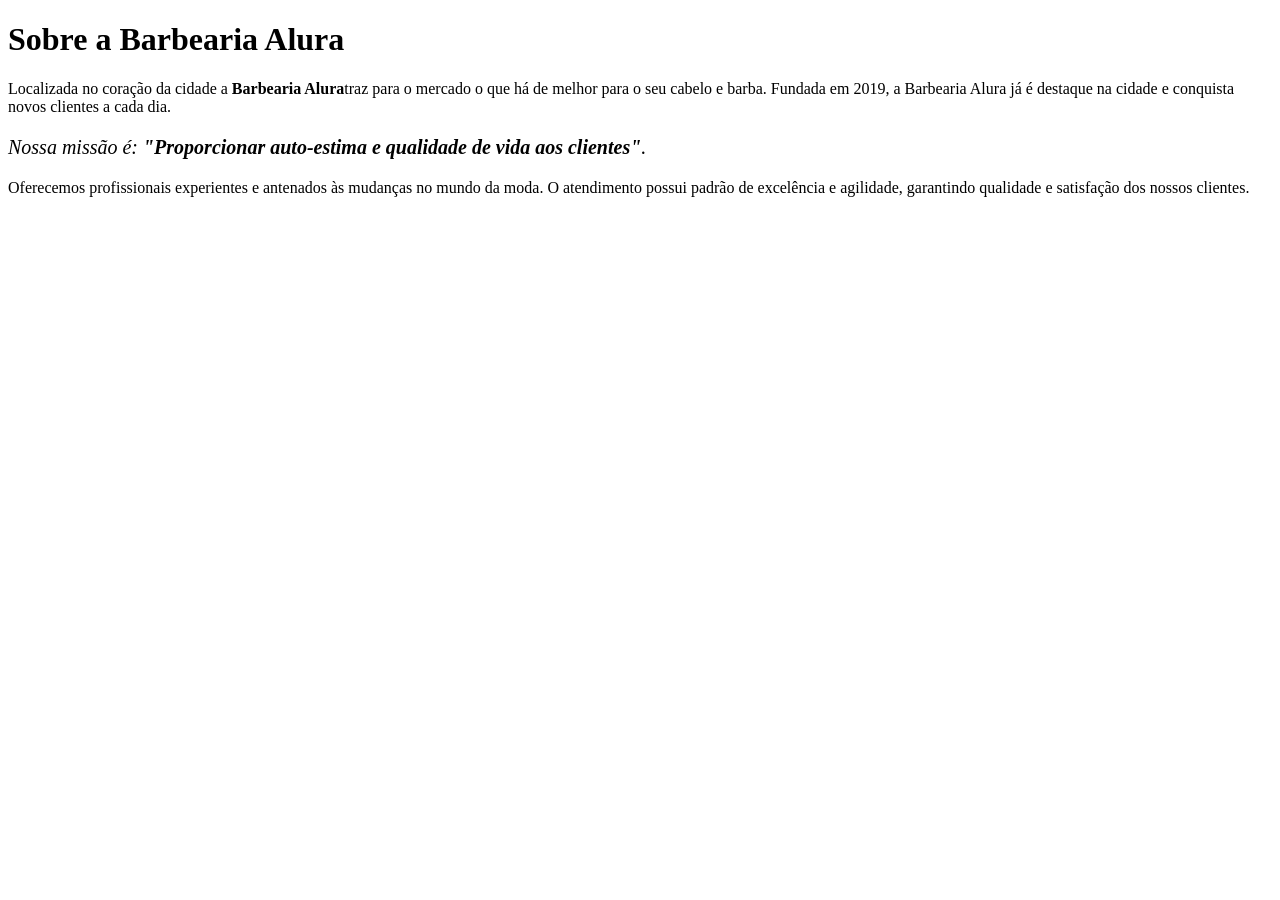
==== index.html @ b41fc101 "Add files via upload" ====
<!DOCTYPE html>
<html lang="pt-br">
    <head>
        <meta charset="UTF-8">
        <title>Barbearia Alura</title>
    </head>

    <body>
        <h1>Sobre a Barbearia Alura</h1>

        <p>Localizada no coração da cidade a <strong>Barbearia Alura</strong>traz para o mercado o que há de melhor para o seu cabelo e barba. Fundada em 2019, a Barbearia Alura já é destaque na cidade e conquista novos clientes a cada dia.</p>

        <p style="font-size: 20px"><em>Nossa missão é: <strong>"Proporcionar auto-estima e qualidade de vida aos clientes"</strong>.</em></p>

        <p>Oferecemos profissionais experientes e antenados às mudanças no mundo da moda. O atendimento possui padrão de excelência e agilidade, garantindo qualidade e satisfação dos nossos clientes.</p>
    </body>
</html>
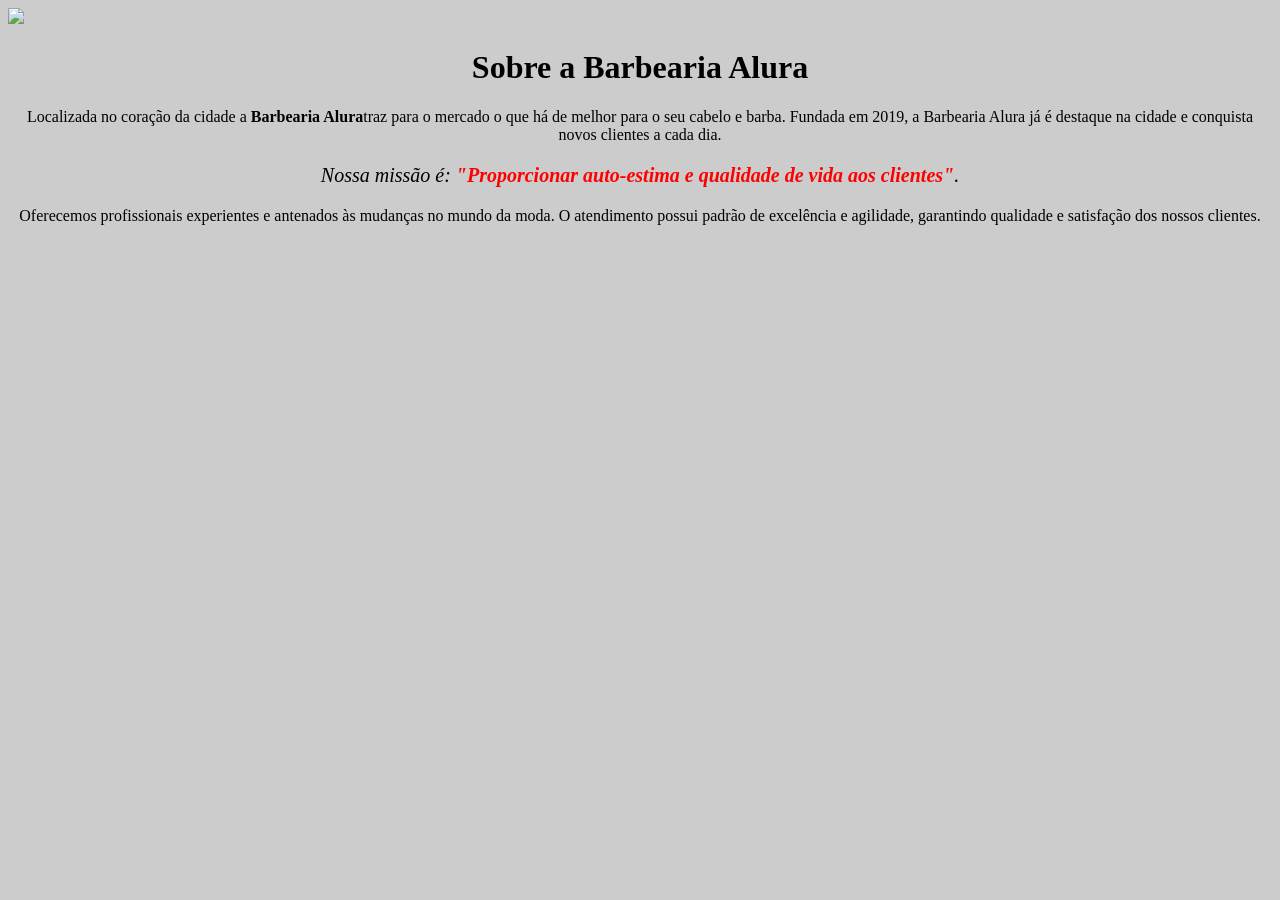
==== commit d90137cd: "Add files via upload" ====
--- a/index.html
+++ b/index.html
@@ -3,14 +3,17 @@
     <head>
         <meta charset="UTF-8">
         <title>Barbearia Alura</title>
+        <link rel="stylesheet" href="style.css">
     </head>
 
     <body>
+        <img src="banner.jpg">
+
         <h1>Sobre a Barbearia Alura</h1>
 
         <p>Localizada no coração da cidade a <strong>Barbearia Alura</strong>traz para o mercado o que há de melhor para o seu cabelo e barba. Fundada em 2019, a Barbearia Alura já é destaque na cidade e conquista novos clientes a cada dia.</p>
 
-        <p style="font-size: 20px"><em>Nossa missão é: <strong>"Proporcionar auto-estima e qualidade de vida aos clientes"</strong>.</em></p>
+        <p id="missao"><em>Nossa missão é: <strong>"Proporcionar auto-estima e qualidade de vida aos clientes"</strong>.</em></p>
 
         <p>Oferecemos profissionais experientes e antenados às mudanças no mundo da moda. O atendimento possui padrão de excelência e agilidade, garantindo qualidade e satisfação dos nossos clientes.</p>
     </body>
--- a/style.css
+++ b/style.css
@@ -0,0 +1,19 @@
+body {
+    background: #CCCCCC
+}
+
+h1 {
+    text-align: center
+}
+
+p {
+    text-align: center;
+}
+
+#missao {
+    font-size: 20px
+}
+
+em strong {
+    color: #FF0000;
+}
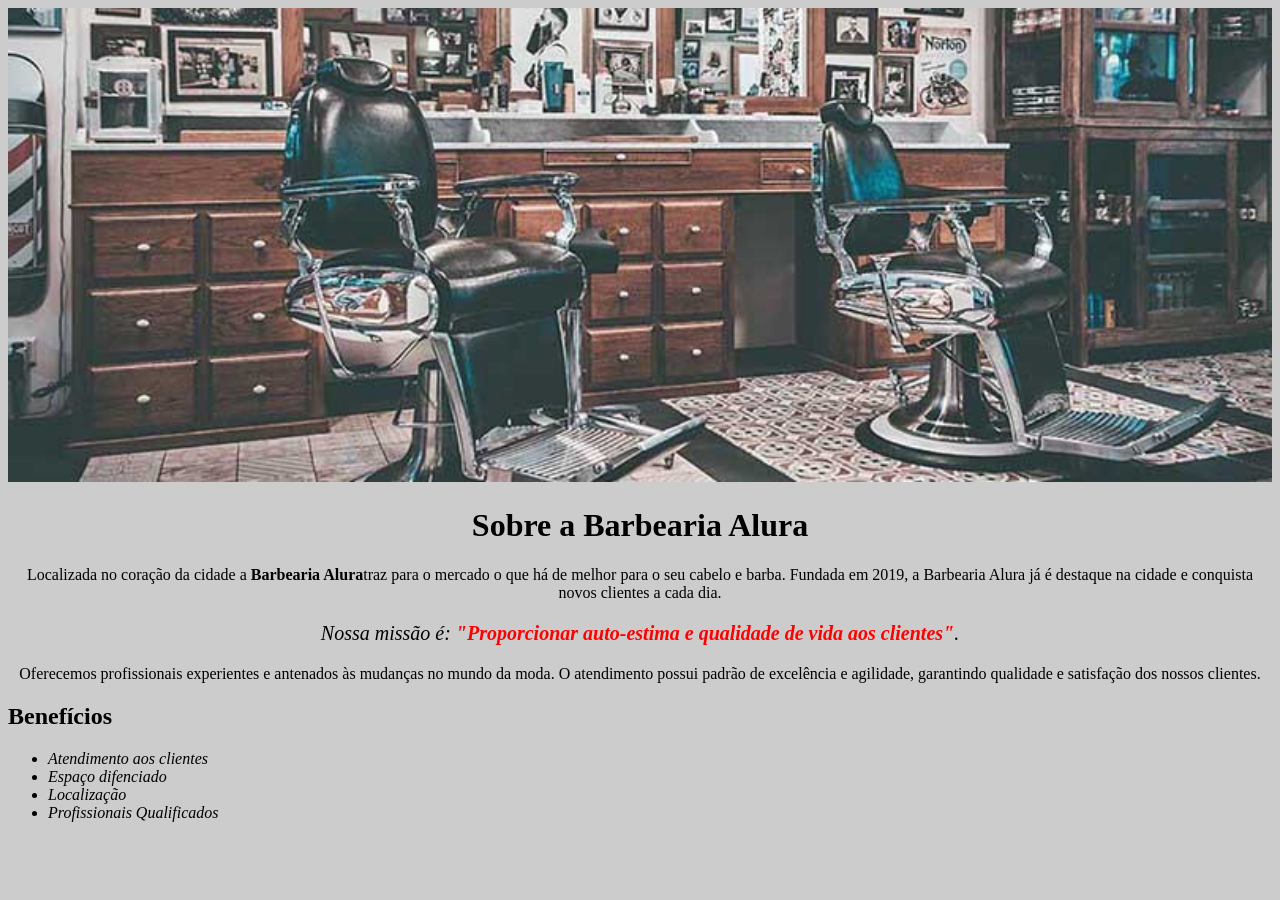
==== commit 72af7854: "Add files via upload" ====
--- a/index.html
+++ b/index.html
@@ -7,7 +7,7 @@
     </head>
 
     <body>
-        <img src="banner.jpg">
+        <img id="banner" src="banner.jpg">
 
         <h1>Sobre a Barbearia Alura</h1>
 
@@ -16,5 +16,14 @@
         <p id="missao"><em>Nossa missão é: <strong>"Proporcionar auto-estima e qualidade de vida aos clientes"</strong>.</em></p>
 
         <p>Oferecemos profissionais experientes e antenados às mudanças no mundo da moda. O atendimento possui padrão de excelência e agilidade, garantindo qualidade e satisfação dos nossos clientes.</p>
+
+        <h2>Benefícios</h2>
+
+        <ul>
+           <li class="itens">Atendimento aos clientes</li>
+           <li class="itens">Espaço difenciado</li>
+           <li class="itens">Localização</li>
+           <li class="itens">Profissionais Qualificados</li> 
+        </ul>
     </body>
 </html>
--- a/style.css
+++ b/style.css
@@ -1,5 +1,9 @@
 body {
     background: #CCCCCC
+}
+
+#banner {
+    width: 100%;
 }
 
 h1 {
@@ -17,3 +21,7 @@
 em strong {
     color: #FF0000;
 }
+
+.itens {
+    font-style: italic
+}
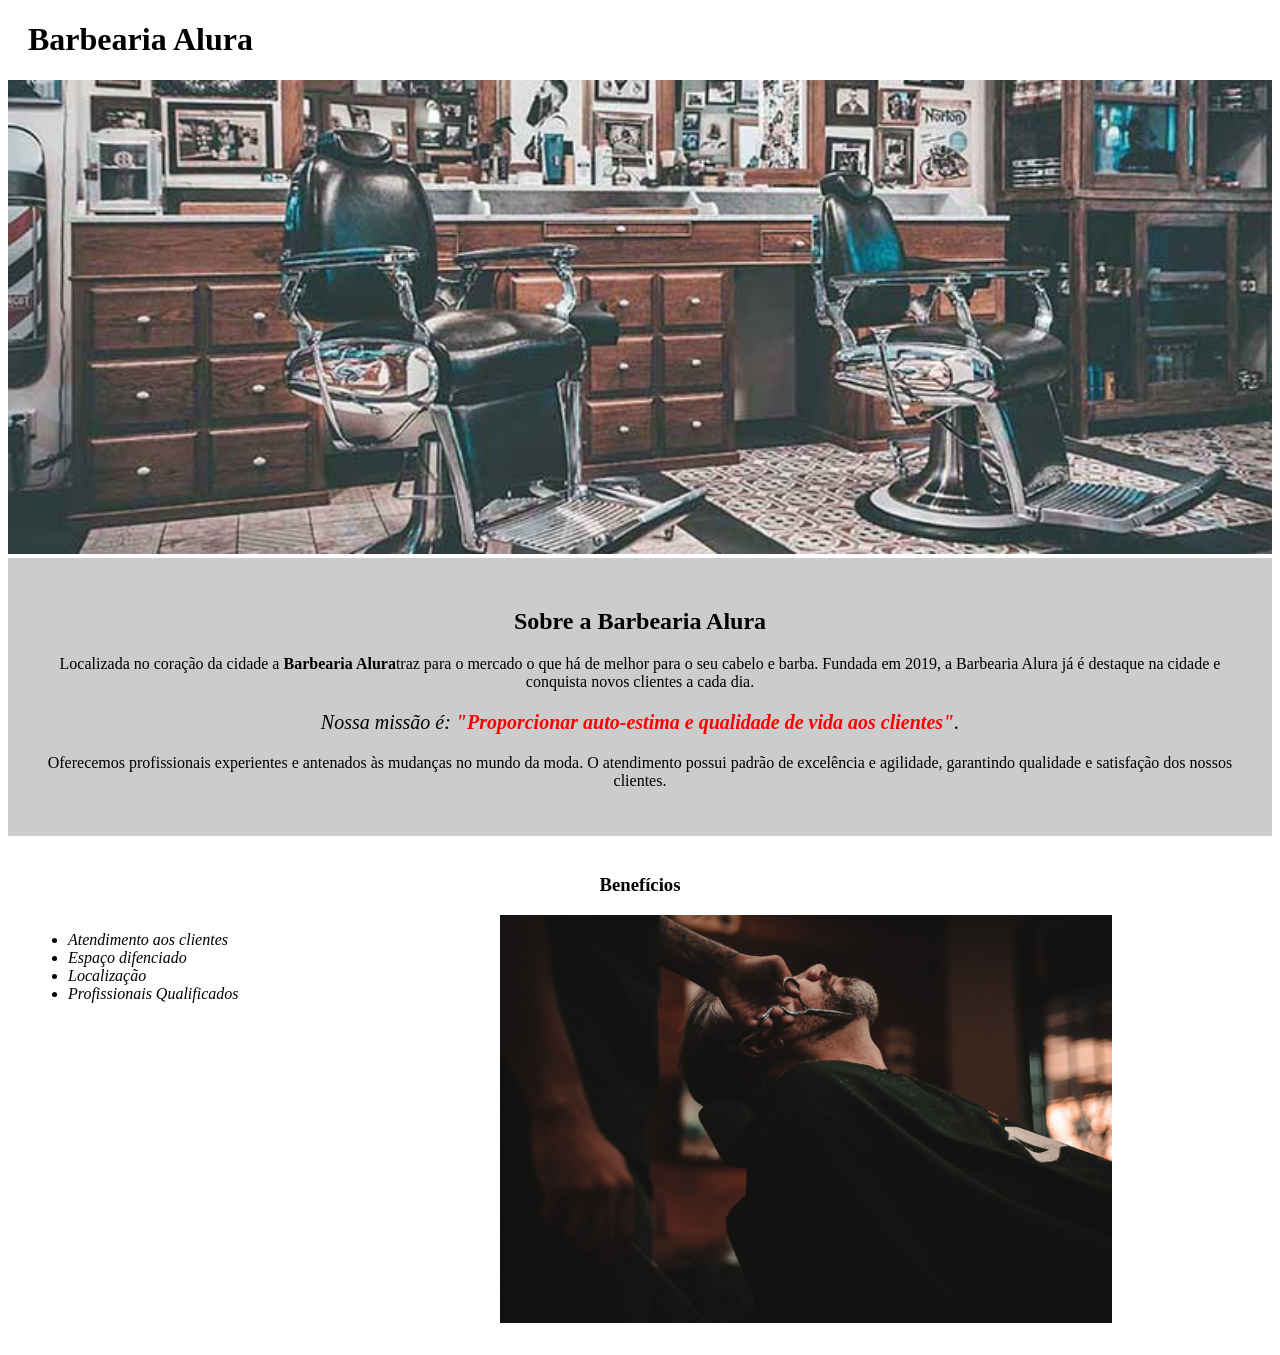
==== commit eb19ba0b: "Add files via upload" ====
--- a/index.html
+++ b/index.html
@@ -7,23 +7,31 @@
     </head>
 
     <body>
+        <header>
+            <h1 class="titulo-principal">Barbearia Alura</h1>
+        </header>
         <img id="banner" src="banner.jpg">
+        <div class="principal">
+            <h2 class="titulo-centralizado">Sobre a Barbearia Alura</h2>
 
-        <h1>Sobre a Barbearia Alura</h1>
+            <p>Localizada no coração da cidade a <strong>Barbearia Alura</strong>traz para o mercado o que há de melhor para o seu cabelo e barba. Fundada em 2019, a Barbearia Alura já é destaque na cidade e conquista novos clientes a cada dia.</p>
 
-        <p>Localizada no coração da cidade a <strong>Barbearia Alura</strong>traz para o mercado o que há de melhor para o seu cabelo e barba. Fundada em 2019, a Barbearia Alura já é destaque na cidade e conquista novos clientes a cada dia.</p>
+            <p id="missao"><em>Nossa missão é: <strong>"Proporcionar auto-estima e qualidade de vida aos clientes"</strong>.</em></p>
 
-        <p id="missao"><em>Nossa missão é: <strong>"Proporcionar auto-estima e qualidade de vida aos clientes"</strong>.</em></p>
+            <p>Oferecemos profissionais experientes e antenados às mudanças no mundo da moda. O atendimento possui padrão de excelência e agilidade, garantindo qualidade e satisfação dos nossos clientes.</p>
+    </div>
 
-        <p>Oferecemos profissionais experientes e antenados às mudanças no mundo da moda. O atendimento possui padrão de excelência e agilidade, garantindo qualidade e satisfação dos nossos clientes.</p>
+    <div class="beneficios">
+        <h3 class="titulo-centralizado">Benefícios</h3>
+    
+         <ul>
+            <li class="itens">Atendimento aos clientes</li>
+            <li class="itens">Espaço difenciado</li>
+            <li class="itens">Localização</li>
+            <li class="itens">Profissionais Qualificados</li> 
+         </ul>
 
-        <h2>Benefícios</h2>
-
-        <ul>
-           <li class="itens">Atendimento aos clientes</li>
-           <li class="itens">Espaço difenciado</li>
-           <li class="itens">Localização</li>
-           <li class="itens">Profissionais Qualificados</li> 
-        </ul>
+         <img src="beneficios.jpg" class="imagembeneficios">
+    </div>
     </body>
 </html>
--- a/style.css
+++ b/style.css
@@ -1,12 +1,17 @@
-body {
-    background: #CCCCCC
-}
-
 #banner {
     width: 100%;
 }
 
-h1 {
+.principal{
+    background: #CCCCCC;
+    padding: 30px;
+}
+
+.titulo-principal {
+    padding-left: 20px;
+}
+
+.titulo-centralizado {
     text-align: center
 }
 
@@ -24,4 +29,20 @@
 
 .itens {
     font-style: italic
+}
+
+.beneficios {
+    background: #FFFFFF;
+    padding: 20px;
+}
+
+ul {
+    display: inline-block;
+    vertical-align: top;
+    width: 20%;
+    margin-right: 15%;
+}
+
+.imagembeneficios {
+    width: 50%;
 }
